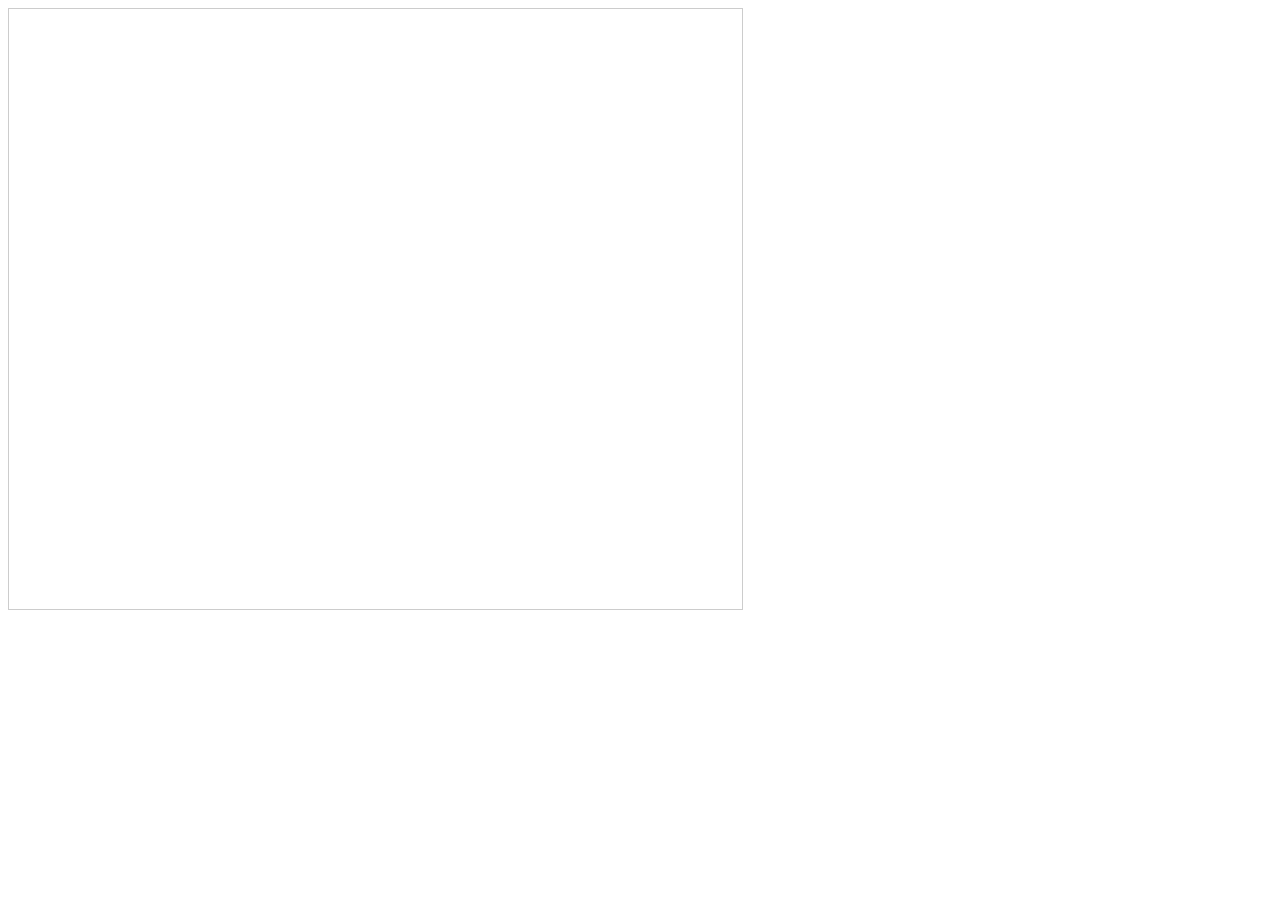
==== job-3/index.html @ 166b801d "xtb脚本更新" ====
<!DOCTYPE html>
<html lang="zh-CN">
<head>
    <meta charset="UTF-8">
    <title>xtb 优化结果展示</title>
    <!-- 引入 Plotly.js -->
    <script src="https://cdn.plot.ly/plotly-latest.min.js"></script>
    <!-- 引入 jQuery -->
    <script src="https://code.jquery.com/jquery-3.6.0.min.js"></script>
    <!-- 引入 JSmol -->
    <script type="text/javascript" src="https://chemapps.stolaf.edu/jmol/jsmol/JSmol.min.nojq.js"></script>
    <style>
        body {
            display: flex;
            flex-direction: row;
            font-family: Arial, sans-serif;
        }
        #jsmol-container {
            width: 60%;
            height: 600px;
            border: 1px solid #ccc;
        }
        #plot-container {
            width: 40%;
            padding: 20px;
        }
    </style>
</head>
<body>
    <div id="jsmol-container"></div>
    <div id="plot-container">
        <div id="energy-plot" style="width:100%;height:500px;"></div>
    </div>

    <script>
        var jsmolApplet;

        // JSmol 初始化信息
        var Info = {
            width: "100%",
            height: "100%",
            use: "HTML5",
            j2sPath: "https://chemapps.stolaf.edu/jmol/jsmol/j2s",
            debug: false,
            color: "white",
            disableInitialConsole: true,
            addSelectionOptions: false,
            script: `
                set background white;
                set ambientPercent 45;
                set diffusePercent 85;
                set specular ON;
                set specularPercent 25;
                set specularPower 40;
                set specularExponent 6;
                center all;
                spacefill 23%;
                wireframe 0.15;
                font measure 20;
                set pickingStyle MEASURE;
                set measurementUnits ANGSTROMS;
                set measurementLabels ON;
                set measurementNumbers ON;
                set measurements ON;
                set measurementunits angstroms;
                color measurements red;
                set measurements 2;
                font label 16 sanserif bold;
                set echo center;
                color label black;
                select all;
                set echo label1 40% 90%;
                echo "这是一个标记";
                zoom 100;
                frank OFF;
            `,
            readyFunction: function(applet) {
                jsmolApplet = applet;
                console.log("JSmol is ready");
            }
        };

        // 等待页面加载完成
        $(document).ready(function() {
            $("#jsmol-container").html(Jmol.getAppletHtml("jsmolApplet", Info));
            loadPlotAndData();
        });

        function loadPlotAndData() {
            // 加载能量数据
            $.getJSON('energies.json', function(data) {
                var steps = data.map(d => d.step);
                var energies = data.map(d => d.energy);

                var trace = {
                    x: steps,
                    y: energies,
                    mode: 'lines+markers',
                    type: 'scatter',
                    marker: { size: 8 },
                    line: { shape: 'linear' }
                };

                var layout = {
                    title: '能量随优化步数变化曲线',
                    xaxis: { title: '优化步数' },
                    yaxis: { title: '能量 (Hartree)' }
                };

                Plotly.newPlot('energy-plot', [trace], layout);

                // 添加点击事件
                var plot = document.getElementById('energy-plot');
                plot.on('plotly_click', function(data){
                    var point = data.points[0];
                    var step = point.x;
                    loadMolecule(step);
                });

                // 默认加载第一个步骤
                if (steps.length > 0) {
                    loadMolecule(steps[0]);
                }
            });
        }

        function loadMolecule(step) {
            var xyzFile = `xtbstep/step${step}.xyz`;
            // 使用 AJAX 获取 XYZ 文件内容
            $.ajax({
                url: xyzFile,
                dataType: 'text',
                success: function(data) {
                    // 将 XYZ 数据传递给 JSmol
                    Jmol.script(jsmolApplet, `load inline "${escapeQuotes(data)}";`);
                },
                error: function() {
                    alert(`无法加载文件: ${xyzFile}`);
                }
            });
        }

        function escapeQuotes(str) {
            return str.replace(/\\/g, "\\\\").replace(/"/g, '\\"').replace(/\n/g, '\\n');
        }
    </script>
</body>
</html>
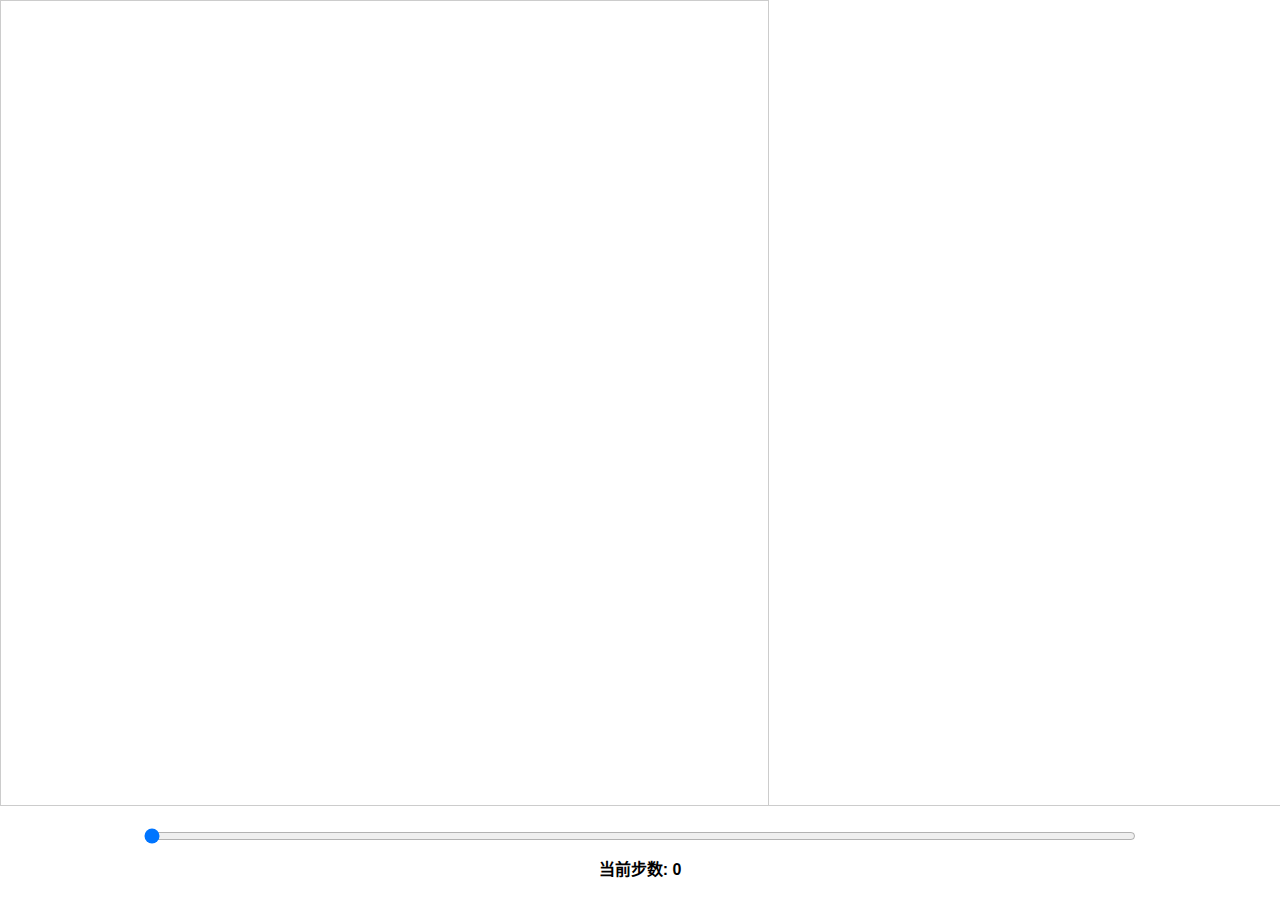
==== commit afe8a170: "1111" ====
--- a/job-3/index.html
+++ b/job-3/index.html
@@ -12,28 +12,69 @@
     <style>
         body {
             display: flex;
-            flex-direction: row;
+            flex-direction: column;
             font-family: Arial, sans-serif;
+            margin: 0;
+            padding: 0;
+            height: 100vh;
+        }
+        #main-container {
+            display: flex;
+            flex: 1;
+            overflow: hidden;
         }
         #jsmol-container {
             width: 60%;
-            height: 600px;
+            height: 100%;
             border: 1px solid #ccc;
         }
         #plot-container {
             width: 40%;
             padding: 20px;
+            box-sizing: border-box;
+            display: flex;
+            flex-direction: column;
+            align-items: center;
+        }
+        #energy-plot {
+            width: 100%;
+            flex: 1;
+        }
+        #slider-container {
+            width: 100%;
+            padding: 20px;
+            box-sizing: border-box;
+            display: flex;
+            flex-direction: column;
+            align-items: center;
+            border-top: 1px solid #ccc;
+        }
+        #step-slider {
+            width: 80%;
+        }
+        #current-step {
+            margin-top: 10px;
+            font-weight: bold;
         }
     </style>
 </head>
 <body>
-    <div id="jsmol-container"></div>
-    <div id="plot-container">
-        <div id="energy-plot" style="width:100%;height:500px;"></div>
+    <div id="main-container">
+        <div id="jsmol-container"></div>
+        <div id="plot-container">
+            <div id="energy-plot"></div>
+        </div>
+    </div>
+    <div id="slider-container">
+        <input type="range" id="step-slider" min="0" max="0" value="0" step="1">
+        <div id="current-step">当前步数: 0</div>
     </div>
 
     <script>
         var jsmolApplet;
+        var stepsData = []; // 存储所有步数
+        var currentStep = 0; // 当前选中的步数
+        var viewState = ""; // 存储当前视图状态
 
         // JSmol 初始化信息
         var Info = {
@@ -47,32 +88,6 @@
             addSelectionOptions: false,
             script: `
                 set background white;
-                set ambientPercent 45;
-                set diffusePercent 85;
-                set specular ON;
-                set specularPercent 25;
-                set specularPower 40;
-                set specularExponent 6;
-                center all;
-                spacefill 23%;
-                wireframe 0.15;
-                font measure 20;
-                set pickingStyle MEASURE;
-                set measurementUnits ANGSTROMS;
-                set measurementLabels ON;
-                set measurementNumbers ON;
-                set measurements ON;
-                set measurementunits angstroms;
-                color measurements red;
-                set measurements 2;
-                font label 16 sanserif bold;
-                set echo center;
-                color label black;
-                select all;
-                set echo label1 40% 90%;
-                echo "这是一个标记";
-                zoom 100;
-                frank OFF;
             `,
             readyFunction: function(applet) {
                 jsmolApplet = applet;
@@ -89,15 +104,26 @@
         function loadPlotAndData() {
             // 加载能量数据
             $.getJSON('energies.json', function(data) {
-                var steps = data.map(d => d.step);
+                stepsData = data.map(d => d.step);
                 var energies = data.map(d => d.energy);
 
+                // 初始化滑动条
+                var slider = $("#step-slider");
+                if (stepsData.length > 0) {
+                    var lastStep = stepsData[stepsData.length - 1];
+                    slider.attr('min', stepsData[0]);
+                    slider.attr('max', lastStep);
+                    slider.val(lastStep);
+                    currentStep = lastStep;
+                    $("#current-step").text(`当前步数: ${currentStep}`);
+                }
+
                 var trace = {
-                    x: steps,
+                    x: stepsData,
                     y: energies,
                     mode: 'lines+markers',
                     type: 'scatter',
-                    marker: { size: 8 },
+                    marker: { size: 8, color: 'blue' }, // 默认颜色设为蓝色
                     line: { shape: 'linear' }
                 };
 
@@ -114,14 +140,45 @@
                 plot.on('plotly_click', function(data){
                     var point = data.points[0];
                     var step = point.x;
-                    loadMolecule(step);
+                    slider.val(step); // 同步滑动条
+                    updateStep(step);
                 });
 
-                // 默认加载第一个步骤
-                if (steps.length > 0) {
-                    loadMolecule(steps[0]);
+                // 添加滑动条事件
+                slider.on('input change', function() {
+                    var step = parseInt($(this).val());
+                    updateStep(step);
+                });
+
+                // 默认加载最后一步
+                if (stepsData.length > 0) {
+                    loadMolecule(stepsData[stepsData.length - 1]);
+                    highlightStep(stepsData[stepsData.length - 1]);
                 }
             });
+        }
+
+        function updateStep(step) {
+            currentStep = step;
+            $("#current-step").text(`当前步数: ${currentStep}`);
+            saveViewState();
+            loadMolecule(step);
+            highlightStep(step);
+        }
+
+        function saveViewState() {
+            // 保存当前视图状态
+            // 获取旋转和缩放信息
+            var rotation = Jmol.script(jsmolApplet, "get rotation");
+            var zoom = Jmol.script(jsmolApplet, "get zoomscale");
+            viewState = rotation + "; set zoomscale " + zoom + ";";
+        }
+
+        function applyViewState() {
+            // 应用保存的视图状态
+            if (viewState) {
+                Jmol.script(jsmolApplet, viewState);
+            }
         }
 
         function loadMolecule(step) {
@@ -133,6 +190,30 @@
                 success: function(data) {
                     // 将 XYZ 数据传递给 JSmol
                     Jmol.script(jsmolApplet, `load inline "${escapeQuotes(data)}";`);
+                    // 重新应用设置
+                    Jmol.script(jsmolApplet, `
+                        set background white;
+                        set ambientPercent 45;
+                        set diffusePercent 85;
+                        set specular ON;
+                        set specularPercent 25;
+                        set specularPower 40;
+                        set specularExponent 6;
+                        center all;
+                        spacefill 23%;
+                        wireframe 0.15;
+                        font measure 20;
+                        set picking MEASURE;
+                        set pickingStyle MEASURE;
+                        set measurementUnits ANGSTROMS;
+                        set measurementLabels ON;
+                        set measurementNumbers ON;
+                        set measurements ON;
+                        color measurements red;
+                        set measurements 2;
+                    `);
+                    // 应用之前的视图状态
+                    applyViewState();
                 },
                 error: function() {
                     alert(`无法加载文件: ${xyzFile}`);
@@ -143,6 +224,17 @@
         function escapeQuotes(str) {
             return str.replace(/\\/g, "\\\\").replace(/"/g, '\\"').replace(/\n/g, '\\n');
         }
+
+        // 高亮选中的步骤
+        function highlightStep(step) {
+            var markerColors = stepsData.map(s => s === step ? 'red' : 'blue');
+
+            var update = {
+                'marker.color': [markerColors]
+            };
+
+            Plotly.restyle('energy-plot', update);
+        }
     </script>
 </body>
 </html>
